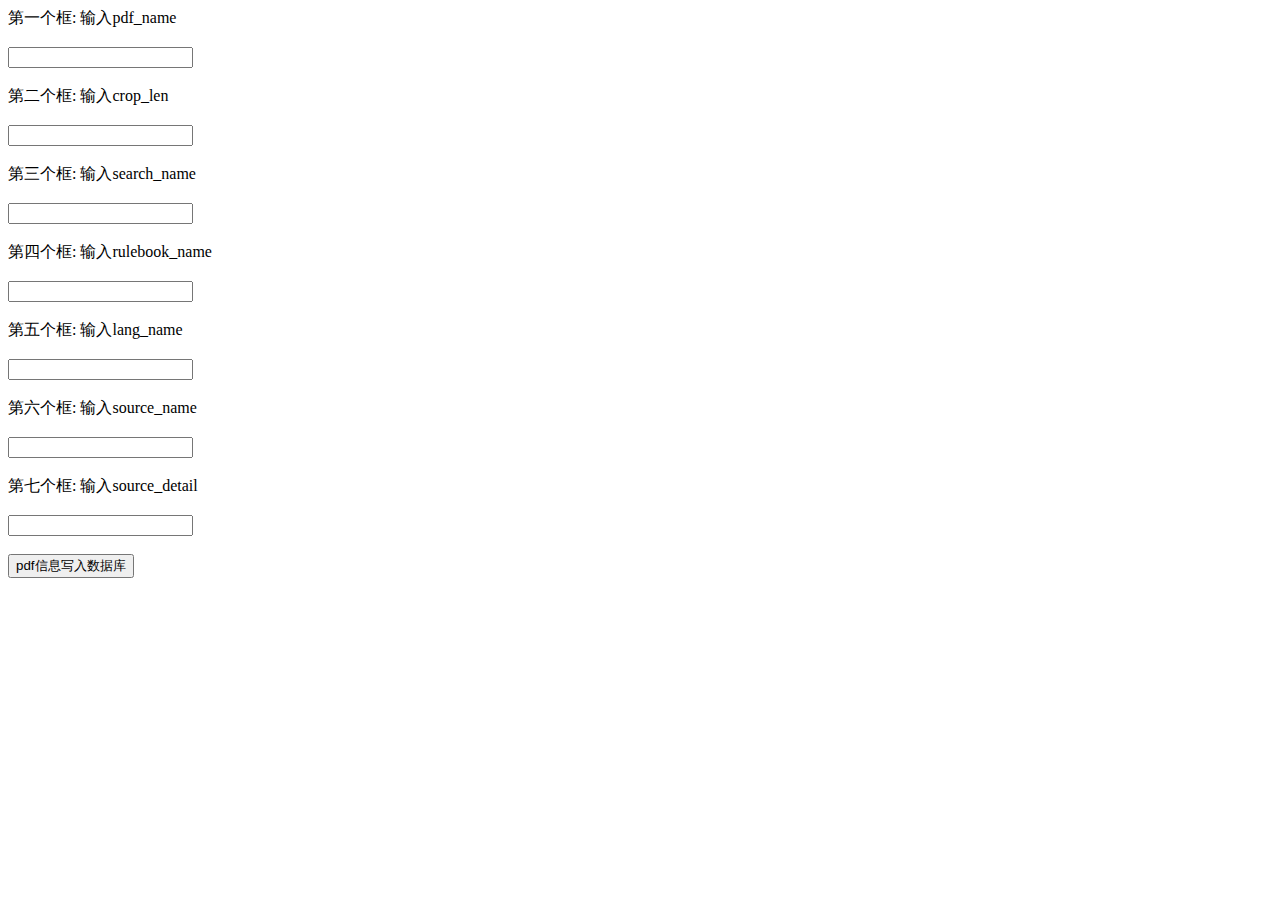
==== pdf.html @ 52064e49 "20190313" ====
<!DOCTYPE html>
<html>

	<head>
		<meta name="viewport" content="width=device-width, initial-scale=1">
		<meta http-equiv="X-UA-Compatible" content="IE=edge,chrome=1">
		<!--[if IE]><![endif]-->
		<meta charset="utf-8">
		<meta http-equiv="X-UA-Compatible" content="IE=edge, chrome=1">
		<meta http-equiv="x-dns-prefetch-control" content="on">

		<meta name="description" property="og:description" content="CKEditor is a free, Open Source HTML text editor designed to simplify website content creation. It's a WYSIWYG editor that brings common word processor features directly to your web pages.">
		<meta property="og:title" content="CKEditor.com | The best web text editor for everyone">
		<meta name="keywords" content="ckeditor, free, open source, web, website, wysiwyg, plugins, skins, rich, content, text, editor, html, php, java, javascript, asp, asp.net, coldfusion">
		<meta name="MobileOptimized" content="width">
		<meta name="HandheldFriendly" content="1">
		<meta name="apple-mobile-web-app-capable" content="yes">
		<title>桌游中文规则上传器</title>

		<link rel="stylesheet" type="text/css" href="css/mystyle.css" />
		<script type="text/javascript" src="js/jquery-3.2.1.min.js"></script>
		<script type="text/javascript" src="js/bootstrap.min.js"></script>

		<script src="js/send_to_database.js"></script>

		<script src="ckeditor/ckeditor.js"></script>
		<script src="ckeditor/adapters/jquery.js"></script>

	</head>

	<body>
		<div class="container">
			<div class="row">
				<div class="col-xs-4"></div>
				<div class="col-xs-4">
					<!-- TABS -->
					<div id="pdf-content">
						<div>第一个框: 输入pdf_name<br/><br/>
							<input type="text" id="pdf_name" /><br/><br/>
						</div>
						<div>第二个框: 输入crop_len<br/><br/>
							<input type="text" list="crop_len_list" id="crop_len" /><br/><br/>
						</div>
						<div>第三个框: 输入search_name<br/><br/>
							<input type="text" id="search_name" /><br/><br/>
						</div>
						<div>第四个框: 输入rulebook_name<br/><br/>
							<input type="text" list="rulebook_name_list" id="rulebook_name" /><br/><br/>
						</div>
						<div>第五个框: 输入lang_name<br/><br/>
							<input type="text" list="lang_name_list" id="lang_name" /><br/><br/>
						</div>
						<div>第六个框: 输入source_name<br/><br/>
							<input type="text" list="source_name_list" id="source_name" /><br/><br/>
						</div>
						<div>第七个框: 输入source_detail<br/><br/>
							<input type="text" id="source_detail" /><br/><br/>
						</div>
						<div>
							<button type="button" onclick="submit_pdf_info()">pdf信息写入数据库</button>
						</div>
					</div>
					</div>
				</div>
				<div class="col-xs-4"></div>
			</div>
		</div>
		<!-- /TABS -->
		<datalist id="pageType_list">
			 <option label="初始设置" value="setup" />
			 <option label="游戏流程" value="flow" />
			 <option label="结束条件" value="end" />
			 <option label="配件介绍" value="stuff" />
		</datalist>
		<datalist id="location_list">
			 <option label="文字" value="txt" />
			 <option label="图片" value="img" />
		</datalist>
		<datalist id="crop_len_list">
			<option label="0" value=0 />
			<option label="85" value=85 />
			<option label="120" value=120 />
		</datalist>
		<datalist id="rulebook_name_list">
			<option label="Official Rulebook" value="Official Rulebook" />
			<option label="Unofficial Rulebook" value="Unofficial Rulebook" />
			<option label="官方中文规则书" value="官方中文规则书" />
			<option label="非官方中文规则书" value="非官方中文规则书" />
		</datalist>
		<datalist id="lang_name_list">
			<option label="ENG" value="ENG" />
			<option label="SCH" value="SCH" />
			<option label="TCH" value="TCH" />
		</datalist>
		<datalist id="source_name_list">
			<option label="Publisher" value="Publisher" />
			<option label="Other" value="Other" />
			<option label="Designer" value="Designer" />
		</datalist>

		<script src="js/page.event.js"></script>

	</body>

</html>
---- css/mystyle.css ----
h4 {
    display: block;
    -webkit-margin-before: 0em;
    -webkit-margin-after: 0em;
    -webkit-margin-start: 0px;
    -webkit-margin-end: 0px;
    font-weight: normal;
}
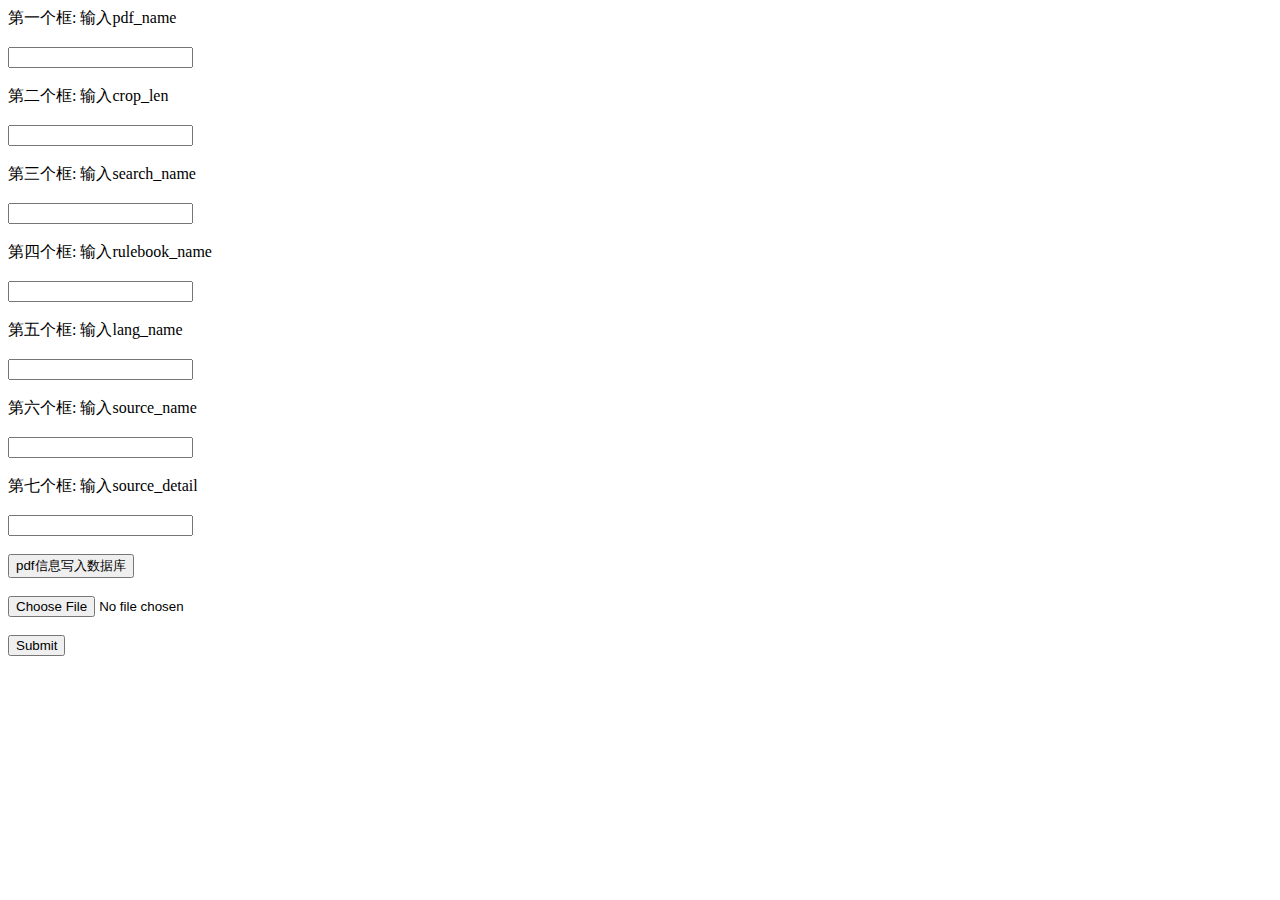
==== commit 9dbe6f5c: "20190313" ====
--- a/pdf.html
+++ b/pdf.html
@@ -57,8 +57,12 @@
 							<input type="text" id="source_detail" /><br/><br/>
 						</div>
 						<div>
-							<button type="button" onclick="submit_pdf_info()">pdf信息写入数据库</button>
+							<button type="button" onclick="submit_pdf_info()">pdf信息写入数据库</button><br/><br/>
 						</div>
+						<form method="POST" action="/games/savePDF">
+							<input type="file" id="pdf_file" /><br/><br/>
+							<input type="submit">
+						</form>
 					</div>
 					</div>
 				</div>
